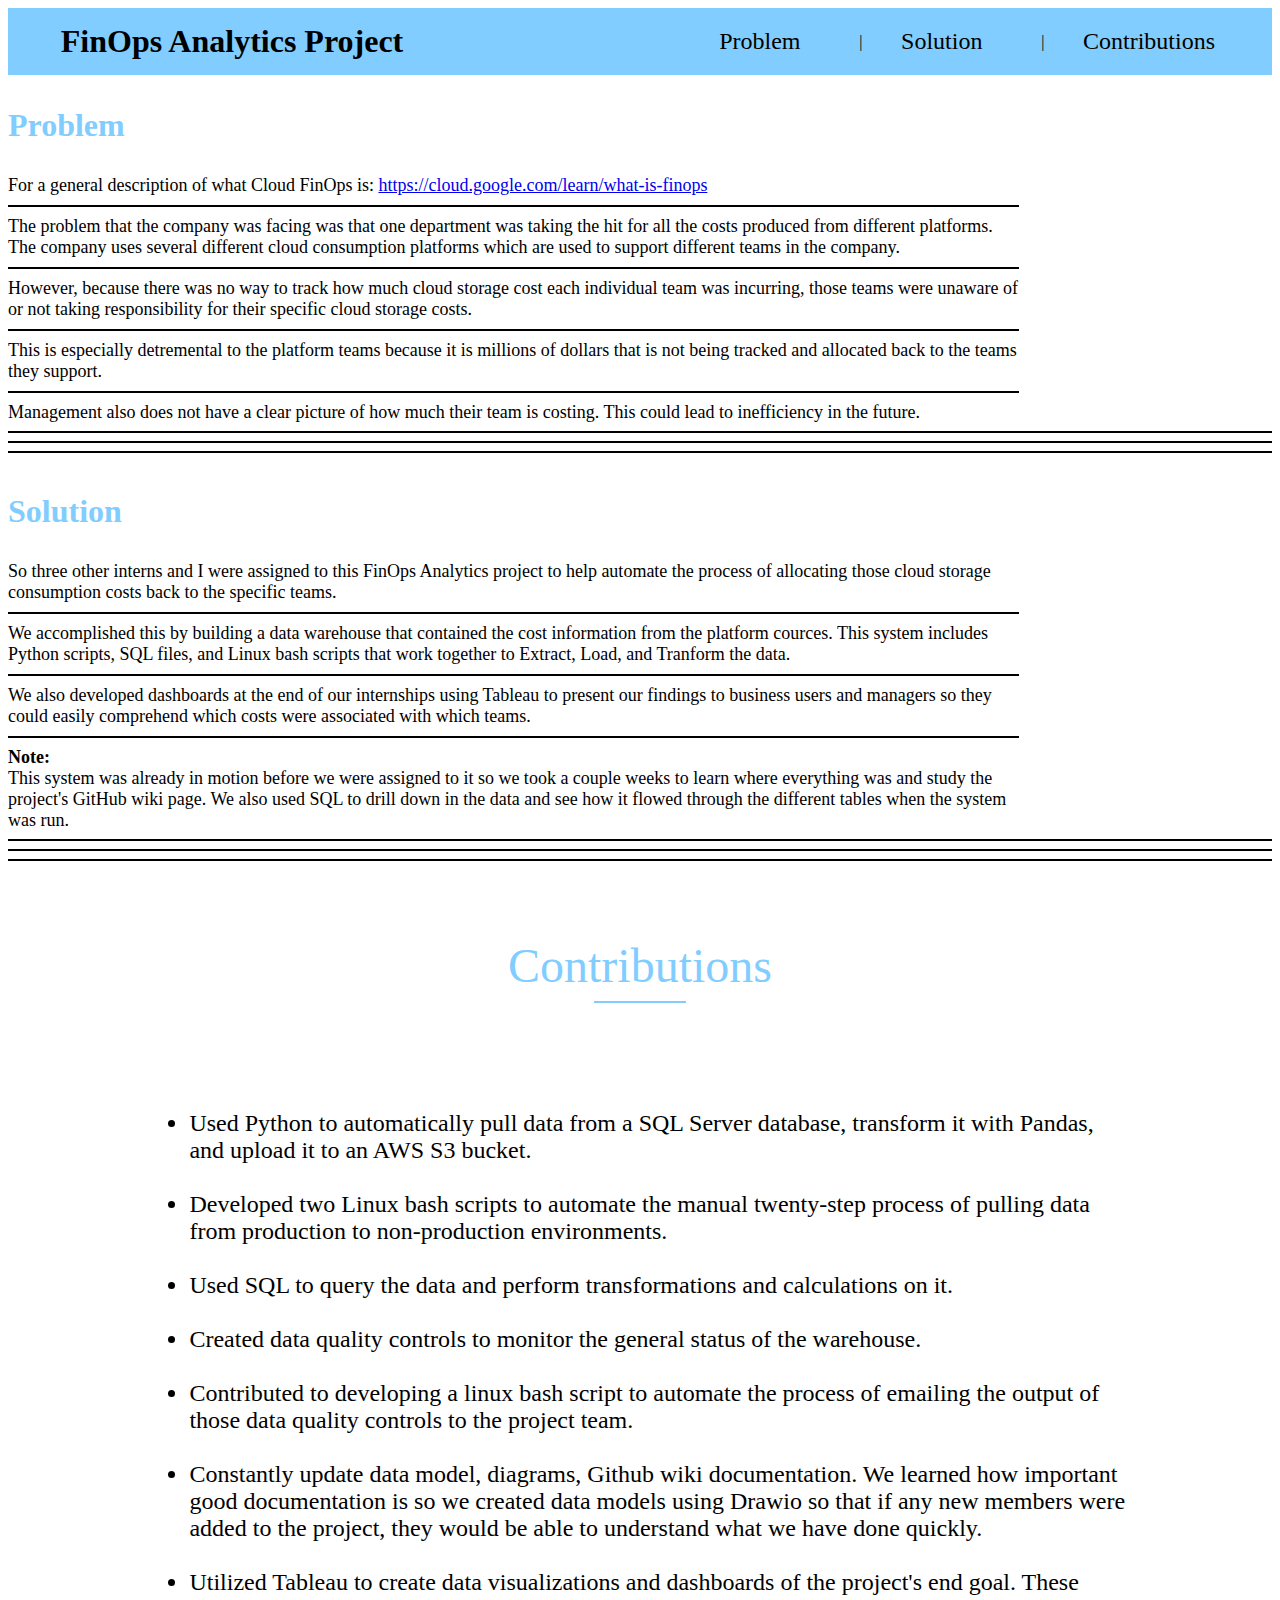
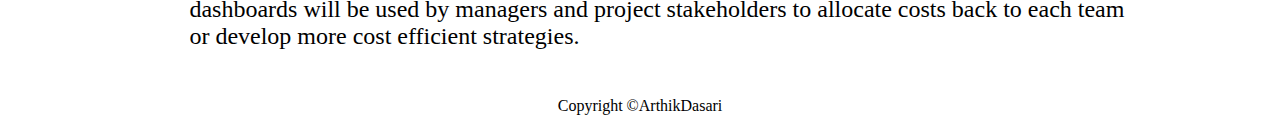
==== finops_project_description.html @ 13e7d688 "adding finops_project page" ====
<!DOCTYPE html>
<html lang="en">

<head>
    <meta charset="UTF-8">
    <meta name="viewport" content="width-device-width, initial-scale = 1.0">
    <title>FinOps Analytics</title>
</head>
<body>
    <table id="header" border="0" width="100%"
        cellpadding="0" cellspacing="0" bgcolor="#82CDFF">
        <tr>
            <td>
                <table border="0" cellpadding="15"
                    cellspacing="0" width="100%" align="center">
                    <tr>
                        <td>
                            

                        </td>

                        <td>
                            <font face="Comic sans MS" size="6">
                                <b>FinOps Analytics Project</b>
                            </font>
                        </td>

                        <td width="15%">
                            
                        </td>

                        <td>
                            <a href="#about" style="text-decoration:none">
                                <font face="Verdana" size="5" color=black>
                                    Problem
                                </font>
                            </a>
                        </td>

                        <td>
                            |
                        </td>

                        <td>
                            <a href="#solution" style="text-decoration:none">
                                <font face="Verdana" size="5" color=black>
                                    Solution
                                </font>
                            </a>
                        </td>

                        <td>
                            |
                        </td>

                        <td>
                            <a href="#contributions" style="text-decoration:none">
                                <font face="Verdana" size="5" color=black>
                                    Contributions
                                </font>
                            </a>
                        </td>
                    </tr>
                </table>
            </td>
        </tr>
    </table>
    <!--Header(end)-->


    <!--Problem(start)-->
    <table id="about" border="0" width="100%"
        cellpadding="0" cellspacing="0">
        <tr>
            <td>
                <table border="0" cellpadding="0"
                    cellspacing="0" width="80%">
                    <tr>
                        <td height="100" colspan="2">
                            <font face="Verdana" size="6"
                                color="#82CDFF">
                                <b>Problem</b>
                            </font>
                        </td>
                    </tr>

                    <tr>
                        <td width="80%">
                            <font face="Verdana" size="4"
                                color="black">
                                For a general description of what Cloud FinOps is: <a href="https://cloud.google.com/learn/what-is-finops"> https://cloud.google.com/learn/what-is-finops </a>

                                <hr color="black">
                                The problem that the company was facing was that one department was taking the hit for all the costs produced from different platforms. The company uses several different cloud consumption platforms which are used to support different teams in the company.
                                <hr color="black">
                                However, because there was no way to track how much cloud storage cost each individual team was incurring, those teams were unaware of or not taking responsibility for their specific cloud storage costs.
                                <hr color="black">
                                This is especially detremental to the platform teams because it is millions of dollars that is not being tracked and allocated back to the teams they support.
                                <hr color="black">
                                Management also does not have a clear picture of how much their team is costing. This could lead to inefficiency in the future.
                            </font>
                        </td>
                    </tr>
                </table>
                <hr color="black">
                <hr color="black">
                <hr color="black">
            </td>
        </tr>
    </table>
    <!--Problem(end)-->

    <!--Solution(start)-->
    <table id="solution" border="0" width="100%"
        cellpadding="0" cellspacing="0">
        <tr>
            <td>
                <table border="0" cellpadding="0"
                    cellspacing="0" width="80%">
                    <tr>
                        <td height="100" colspan="2">
                            <font face="Verdana" size="6"
                                color="#82CDFF">
                                <b>Solution</b>
                            </font>
                        </td>
                    </tr>

                    <tr>
                        <td width="80%">
                            <font face="Verdana" size="4"
                                color="black">
                                So three other interns and I were assigned to this FinOps Analytics project to help automate the process of allocating those cloud storage consumption costs back to the specific teams.
                                <hr color="black">
                                We accomplished this by building a data warehouse that contained the cost information from the platform cources. This system includes Python scripts, SQL files, and Linux bash scripts that work together to Extract, Load, and Tranform the data.
                                <hr color="black">
                                We also developed dashboards at the end of our internships using Tableau to present our findings to business users and managers so they could easily comprehend which costs were associated with which teams.
                                <hr color="black">
                                <b>Note:</b>
                                <br>This system was already in motion before we were assigned to it so we took a couple weeks to learn where everything was and study the project's GitHub wiki page. We also used SQL to drill down in the data and see how it flowed through the different tables when the system was run.
                            </font>
                        </td>
                    </tr>
                </table>
                <hr color="black">
                <hr color="black">
                <hr color="black">
            </td>
        </tr>
    </table>
    <!--Solution(end)-->


    <!--Contributions(start)-->
    <table id="contributions" border="0" width="100%"
        cellpadding="0" cellspacing="0">
        <tr>
            <td>
                <table border="0" cellpadding="15"
                    cellspacing="0" width="80%" align="center">
                    <tr>
                        <td height="180" align="center"
                            valign="middle" colspan="2">
                            <font face="Verdana" size="7"
                                color="#82CDFF">
                                Contributions
                            </font>
                            <hr color="#82CDFF" width="90">
                        </td>
                    </tr>

                    <tr>
                        <td height="10">
                            <font face="Times New Roman"
                                size="5" color="black">
                                <ul>
                                    <li>
                                        Used Python to automatically pull data from a SQL Server database, transform it with Pandas, and upload it to an AWS S3 bucket.
                                    </li>
                                    <br>
                                    <li>
                                        Developed two Linux bash scripts to automate the manual twenty-step process of pulling data from production to non-production environments.
                                    </li>
                                    <br>
                                    <li>
                                        Used SQL to query the data and perform transformations and calculations on it.
                                    </li>
                                    <br>
                                    <li>
                                        Created data quality controls to monitor the general status of the warehouse.
                                    </li>
                                    <br>
                                    <li>
                                        Contributed to developing a linux bash script to automate the process of emailing the output of those data quality controls to the project team.
                                    </li>
                                    <br>
                                    <li>
                                        Constantly update data model, diagrams, Github wiki documentation. We learned how important good documentation is so we created data models using Drawio so that if any new members were added to the project, they would be able to understand what we have done quickly.
                                    </li>
                                    <br>
                                    <li>
                                        Utilized Tableau to create data visualizations and dashboards of the project's end goal. These dashboards will be used by managers and project stakeholders to allocate costs back to each team or develop more cost efficient strategies.
                                    </li>
                            </font>
                        </td>
                    </tr>
                </table>
            </td>
        </tr>
    </table>
    <!--Contributions(end)-->

    <div align="center" valign="middle">
        <p>Copyright ©ArthikDasari</p>
    </div>

</body>
</html>
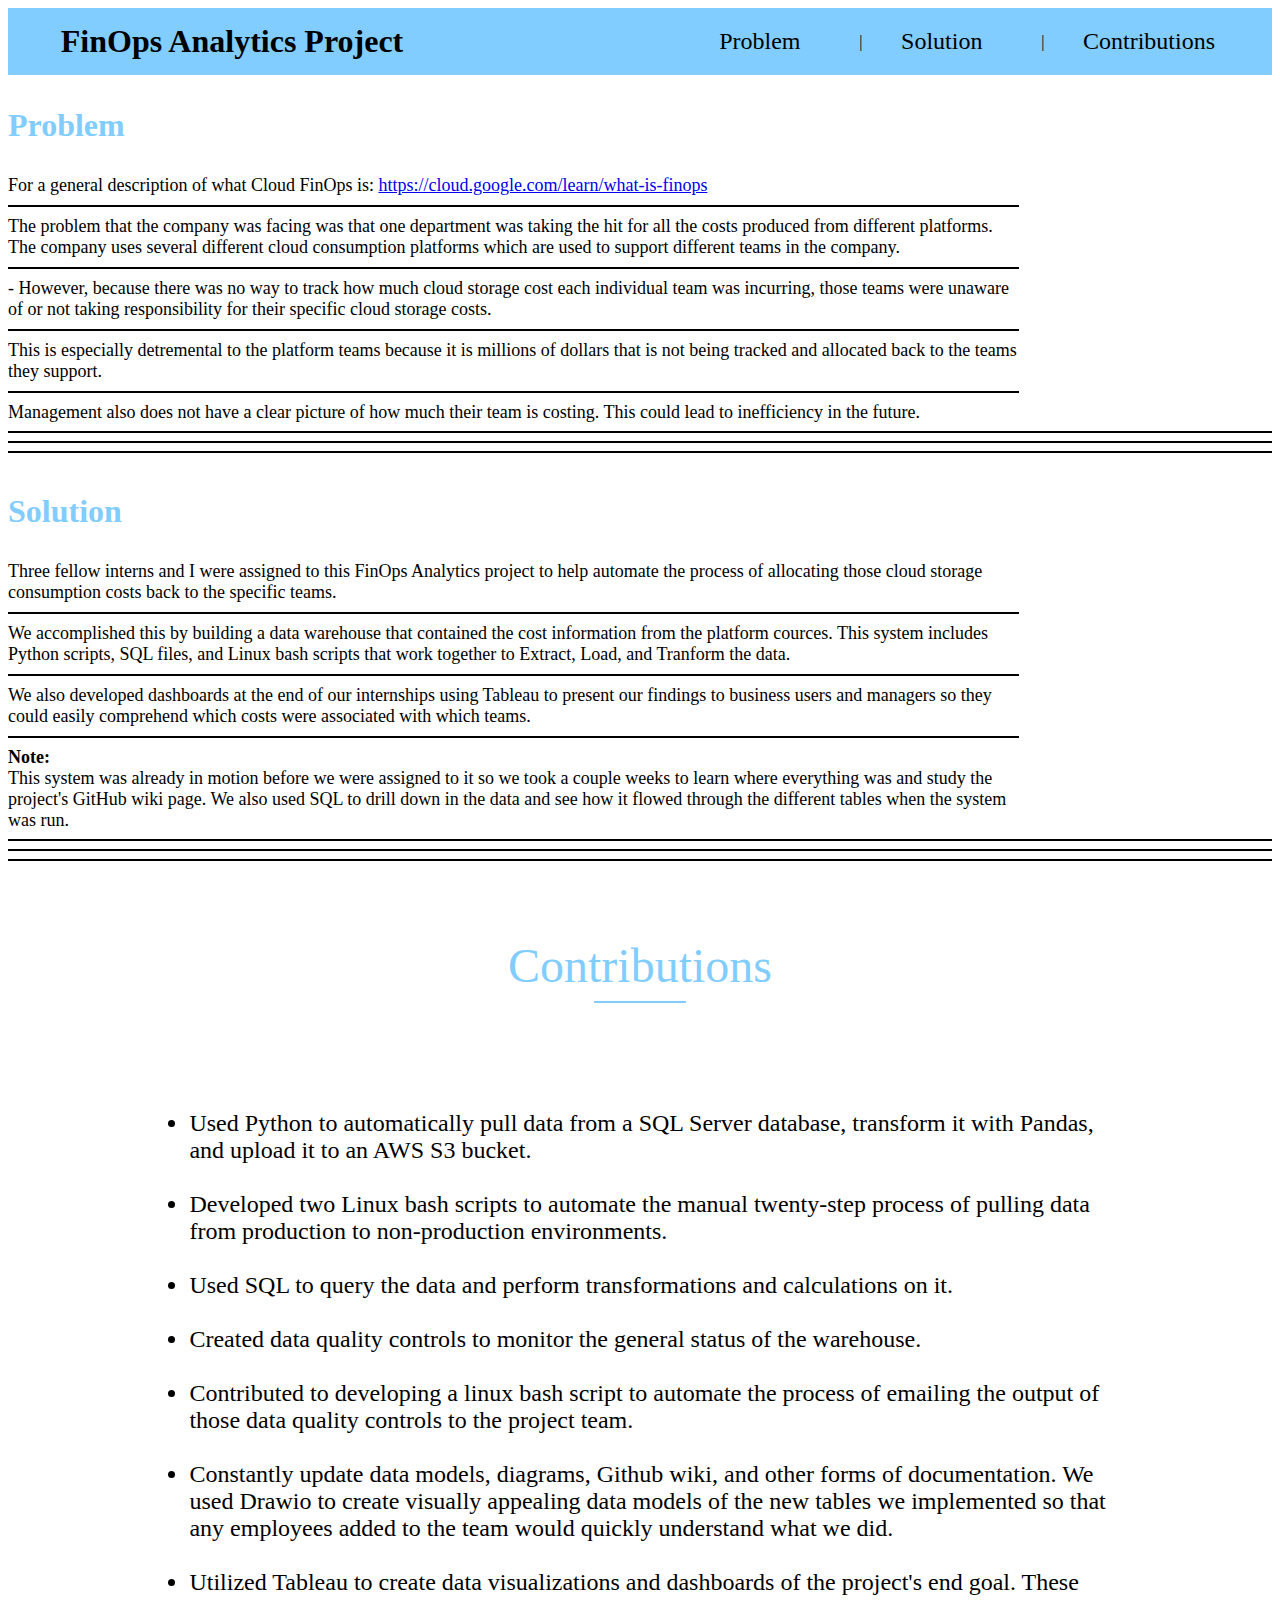
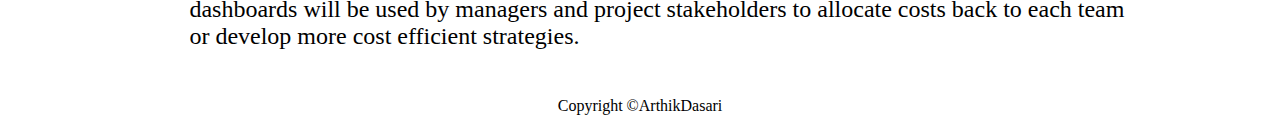
==== commit 7949c3db: "Add files via upload" ====
--- a/finops_project_description.html
+++ b/finops_project_description.html
@@ -92,7 +92,7 @@
 
                                 <hr color="black">
                                 The problem that the company was facing was that one department was taking the hit for all the costs produced from different platforms. The company uses several different cloud consumption platforms which are used to support different teams in the company.
-                                <hr color="black">
+                                <hr color="black">-
                                 However, because there was no way to track how much cloud storage cost each individual team was incurring, those teams were unaware of or not taking responsibility for their specific cloud storage costs.
                                 <hr color="black">
                                 This is especially detremental to the platform teams because it is millions of dollars that is not being tracked and allocated back to the teams they support.
@@ -130,7 +130,7 @@
                         <td width="80%">
                             <font face="Verdana" size="4"
                                 color="black">
-                                So three other interns and I were assigned to this FinOps Analytics project to help automate the process of allocating those cloud storage consumption costs back to the specific teams.
+                                Three fellow interns and I were assigned to this FinOps Analytics project to help automate the process of allocating those cloud storage consumption costs back to the specific teams.
                                 <hr color="black">
                                 We accomplished this by building a data warehouse that contained the cost information from the platform cources. This system includes Python scripts, SQL files, and Linux bash scripts that work together to Extract, Load, and Tranform the data.
                                 <hr color="black">
@@ -195,7 +195,7 @@
                                     </li>
                                     <br>
                                     <li>
-                                        Constantly update data model, diagrams, Github wiki documentation. We learned how important good documentation is so we created data models using Drawio so that if any new members were added to the project, they would be able to understand what we have done quickly.
+                                        Constantly update data models, diagrams, Github wiki, and other forms of documentation. We used Drawio to create visually appealing data models of the new tables we implemented so that any employees added to the team would quickly understand what we did.
                                     </li>
                                     <br>
                                     <li>
